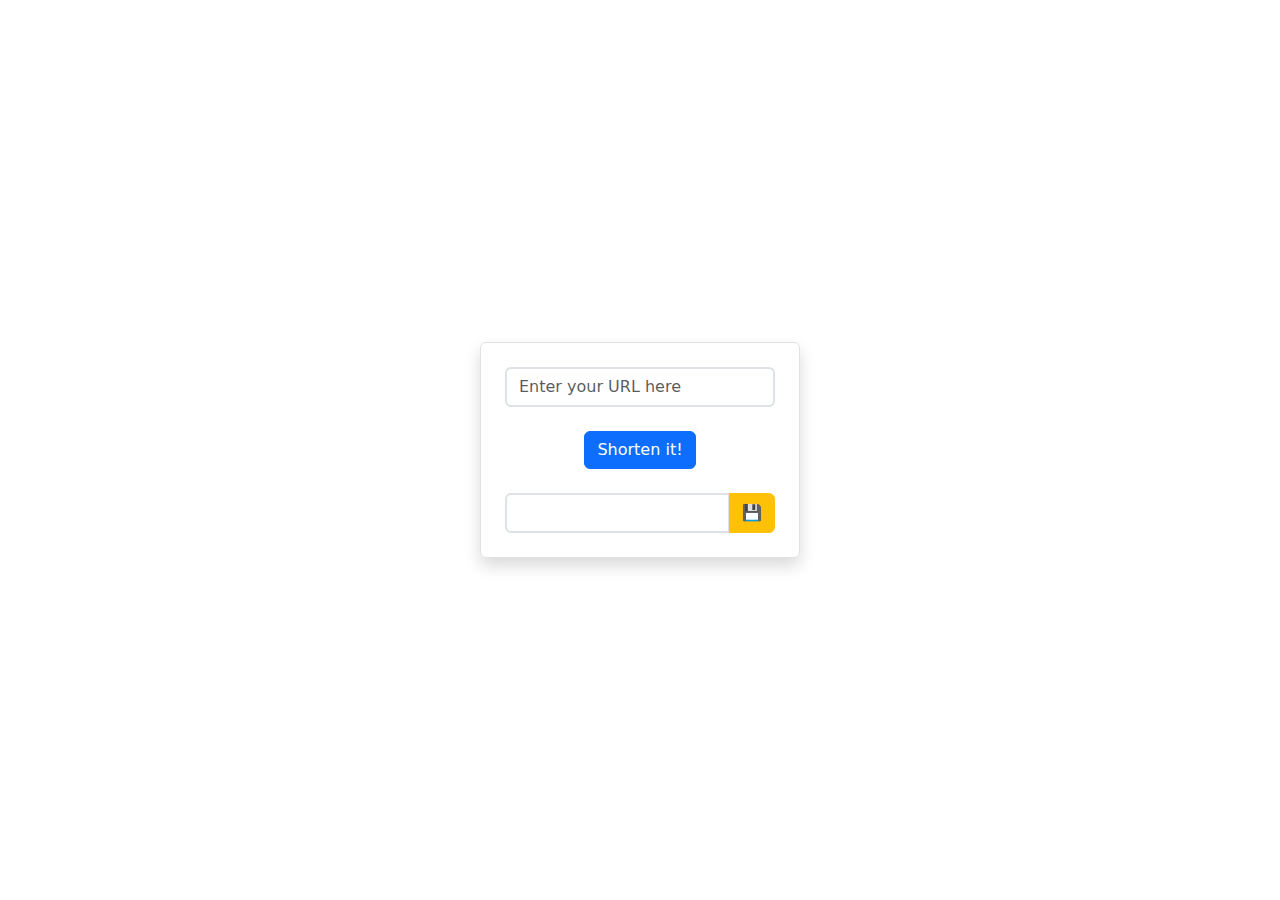
==== frontend/pages/index.html @ 05a12a32 "Add redirect to custom 404 page, fix index page" ====
<!DOCTYPE html>
<html lang="en">

<head>
    <meta charset="UTF-8">
	<meta name="viewport" content="width=device-width, initial-scale=1">
    <title>URL Shortener</title>
	<link href="https://cdn.jsdelivr.net/npm/bootstrap@5.3.3/dist/css/bootstrap.min.css" rel="stylesheet">
	<script src="https://cdn.jsdelivr.net/npm/bootstrap@5.3.3/dist/js/bootstrap.bundle.min.js"></script>
</head>
<body class="d-flex justify-content-center align-items-center vh-100">
	<div id="alertContainer" class="position-absolute top-0 end-0 m-3"></div>
    <div class="text-center border p-4 rounded shadow w-25">
        <input type="text" id="urlInput" class="form-control mb-4 border-2" placeholder="Enter your URL here">
        <button id="shortenButton" class="btn btn-primary mb-4">Shorten it!</button>
        <div class="input-group">
            <input type="text" id="urlOutput" class="form-control border-2" readonly>
            <button id="copyButton" class="btn btn-warning">💾</button>
        </div>
        <div id="qrCodeContainer"></div>
    </div>
    <script src="js/script.js"></script>
</body>
</html>
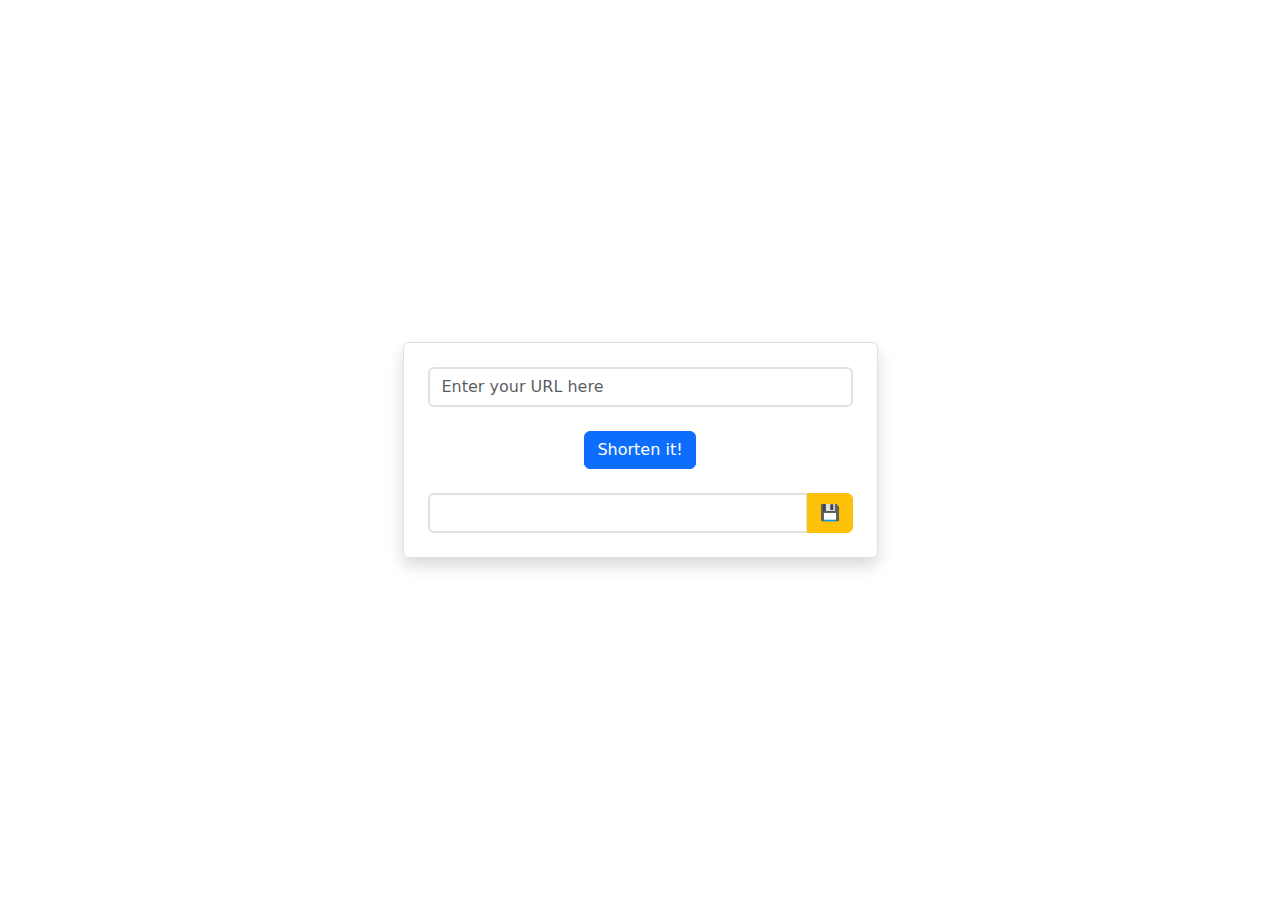
==== commit 1cbe801b: "Make main page adaptive" ====
--- a/frontend/pages/index.html
+++ b/frontend/pages/index.html
@@ -10,14 +10,18 @@
 </head>
 <body class="d-flex justify-content-center align-items-center vh-100">
 	<div id="alertContainer" class="position-absolute top-0 end-0 m-3"></div>
-    <div class="text-center border p-4 rounded shadow w-25">
-        <input type="text" id="urlInput" class="form-control mb-4 border-2" placeholder="Enter your URL here">
-        <button id="shortenButton" class="btn btn-primary mb-4">Shorten it!</button>
-        <div class="input-group">
-            <input type="text" id="urlOutput" class="form-control border-2" readonly>
-            <button id="copyButton" class="btn btn-warning">💾</button>
+    <div class="container">
+        <div class="row justify-content-center">
+            <div class="col-11 col-sm-9 col-md-7 col-lg-5 text-center border p-4 rounded shadow">
+                <input type="text" id="urlInput" class="form-control mb-4 border-2" placeholder="Enter your URL here">
+                <button id="shortenButton" class="btn btn-primary mb-4">Shorten it!</button>
+                <div class="input-group">
+                    <input type="text" id="urlOutput" class="form-control border-2" readonly>
+                    <button id="copyButton" class="btn btn-warning">💾</button>
+                </div>
+                <div id="qrCodeContainer"></div>
+            </div>
         </div>
-        <div id="qrCodeContainer"></div>
     </div>
     <script src="js/script.js"></script>
 </body>
